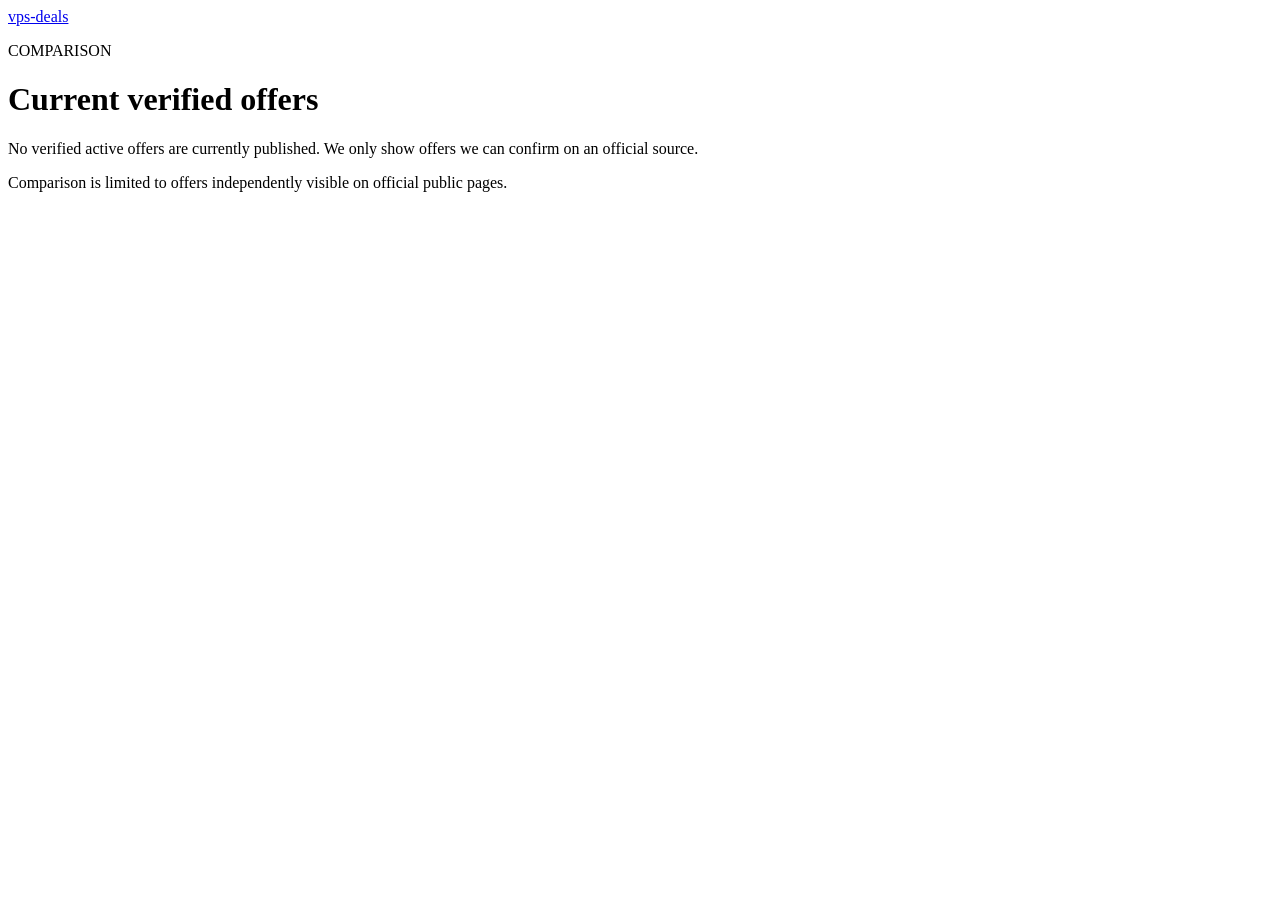
==== site/compare/index.html @ 70f722a9 "feat: launch deterministic VPS deal radar" ====
<!doctype html><html lang="en"><head><meta charset="utf-8"><meta name="viewport" content="width=device-width,initial-scale=1"><title>Compare offers | vps-deals</title><script type="application/ld+json">{"@context":"https://schema.org","@type":"ItemList","itemListElement":[]}</script><link rel="canonical" href="https://REPLACE_WITH_YOUR_PROJECT.pages.dev/compare/"><meta property="og:title" content="Compare active offers | vps-deals"><meta property="og:description" content="A current list of official-source VPS offers."><meta property="og:type" content="website"><meta property="og:url" content="https://REPLACE_WITH_YOUR_PROJECT.pages.dev/compare/"><meta name="twitter:card" content="summary_large_image"><link rel="stylesheet" href="/assets/style.css"></head><body><header><a class="brand" href="/">vps-deals</a></header><main><p class="eyebrow">COMPARISON</p><h1>Current verified offers</h1><section class="grid"><p class="empty">No verified active offers are currently published. We only show offers we can confirm on an official source.</p></section></main><footer>Comparison is limited to offers independently visible on official public pages.</footer></body></html>
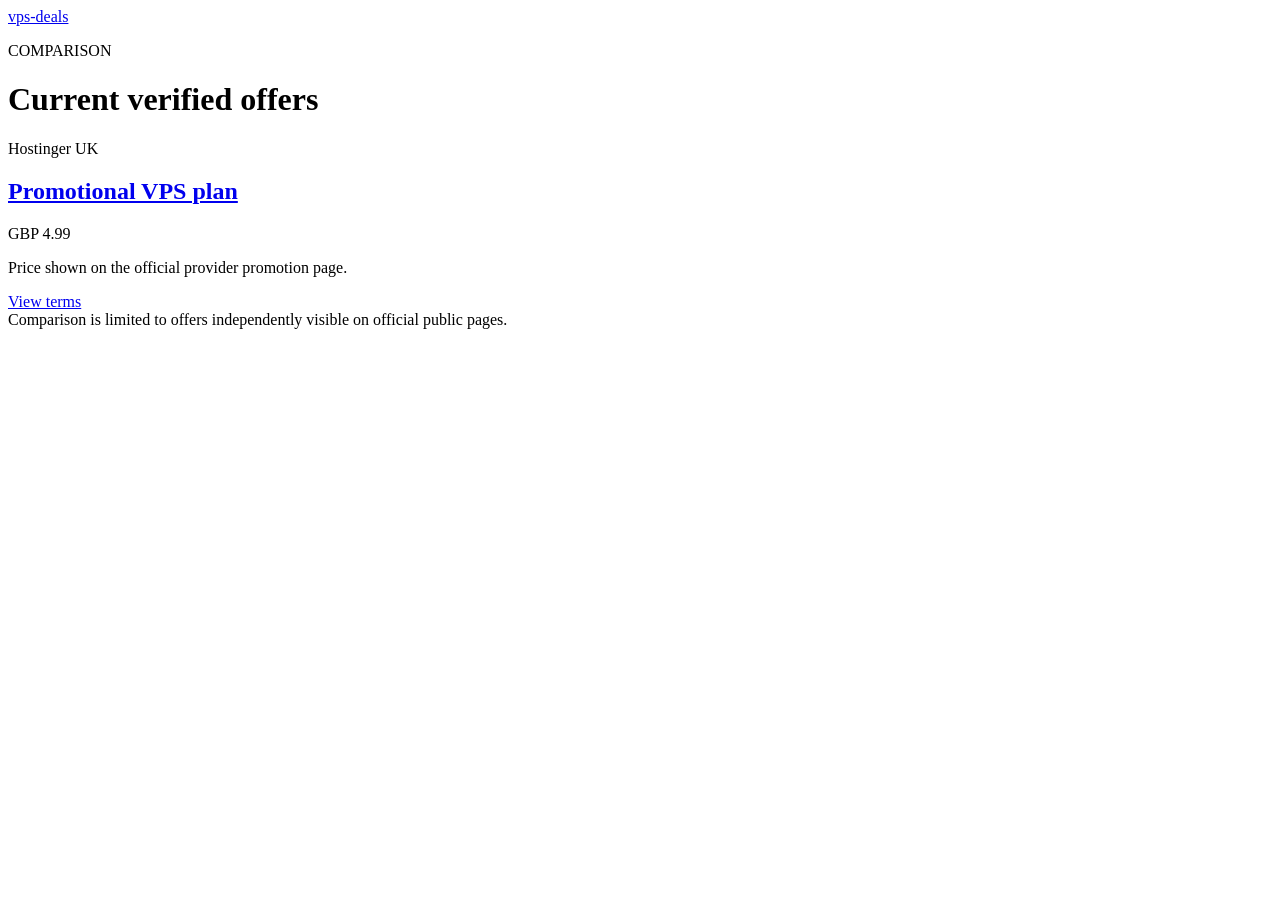
==== commit ecc7c9d8: "feat: publish verified initial offer" ====
--- a/site/compare/index.html
+++ b/site/compare/index.html
@@ -1 +1 @@
-<!doctype html><html lang="en"><head><meta charset="utf-8"><meta name="viewport" content="width=device-width,initial-scale=1"><title>Compare offers | vps-deals</title><script type="application/ld+json">{"@context":"https://schema.org","@type":"ItemList","itemListElement":[]}</script><link rel="canonical" href="https://REPLACE_WITH_YOUR_PROJECT.pages.dev/compare/"><meta property="og:title" content="Compare active offers | vps-deals"><meta property="og:description" content="A current list of official-source VPS offers."><meta property="og:type" content="website"><meta property="og:url" content="https://REPLACE_WITH_YOUR_PROJECT.pages.dev/compare/"><meta name="twitter:card" content="summary_large_image"><link rel="stylesheet" href="/assets/style.css"></head><body><header><a class="brand" href="/">vps-deals</a></header><main><p class="eyebrow">COMPARISON</p><h1>Current verified offers</h1><section class="grid"><p class="empty">No verified active offers are currently published. We only show offers we can confirm on an official source.</p></section></main><footer>Comparison is limited to offers independently visible on official public pages.</footer></body></html>
+<!doctype html><html lang="en"><head><meta charset="utf-8"><meta name="viewport" content="width=device-width,initial-scale=1"><title>Compare offers | vps-deals</title><script type="application/ld+json">{"@context":"https://schema.org","@type":"ItemList","itemListElement":[{"@type":"ListItem","position":1,"url":"https://vps-deals-promo-radar.pages.dev/deals/hostinger-uk-promotional-vps-plan-4-99/"}]}</script><link rel="canonical" href="https://vps-deals-promo-radar.pages.dev/compare/"><meta property="og:title" content="Compare active offers | vps-deals"><meta property="og:description" content="A current list of official-source VPS offers."><meta property="og:type" content="website"><meta property="og:url" content="https://vps-deals-promo-radar.pages.dev/compare/"><meta name="twitter:card" content="summary_large_image"><link rel="stylesheet" href="/assets/style.css"></head><body><header><a class="brand" href="/">vps-deals</a></header><main><p class="eyebrow">COMPARISON</p><h1>Current verified offers</h1><section class="grid"><article class="card"><p class="provider">Hostinger UK</p><h2><a href="/deals/hostinger-uk-promotional-vps-plan-4-99/">Promotional VPS plan</a></h2><p class="price">GBP 4.99</p><p>Price shown on the official provider promotion page.</p><a class="button" href="/deals/hostinger-uk-promotional-vps-plan-4-99/">View terms</a></article></section></main><footer>Comparison is limited to offers independently visible on official public pages.</footer></body></html>
